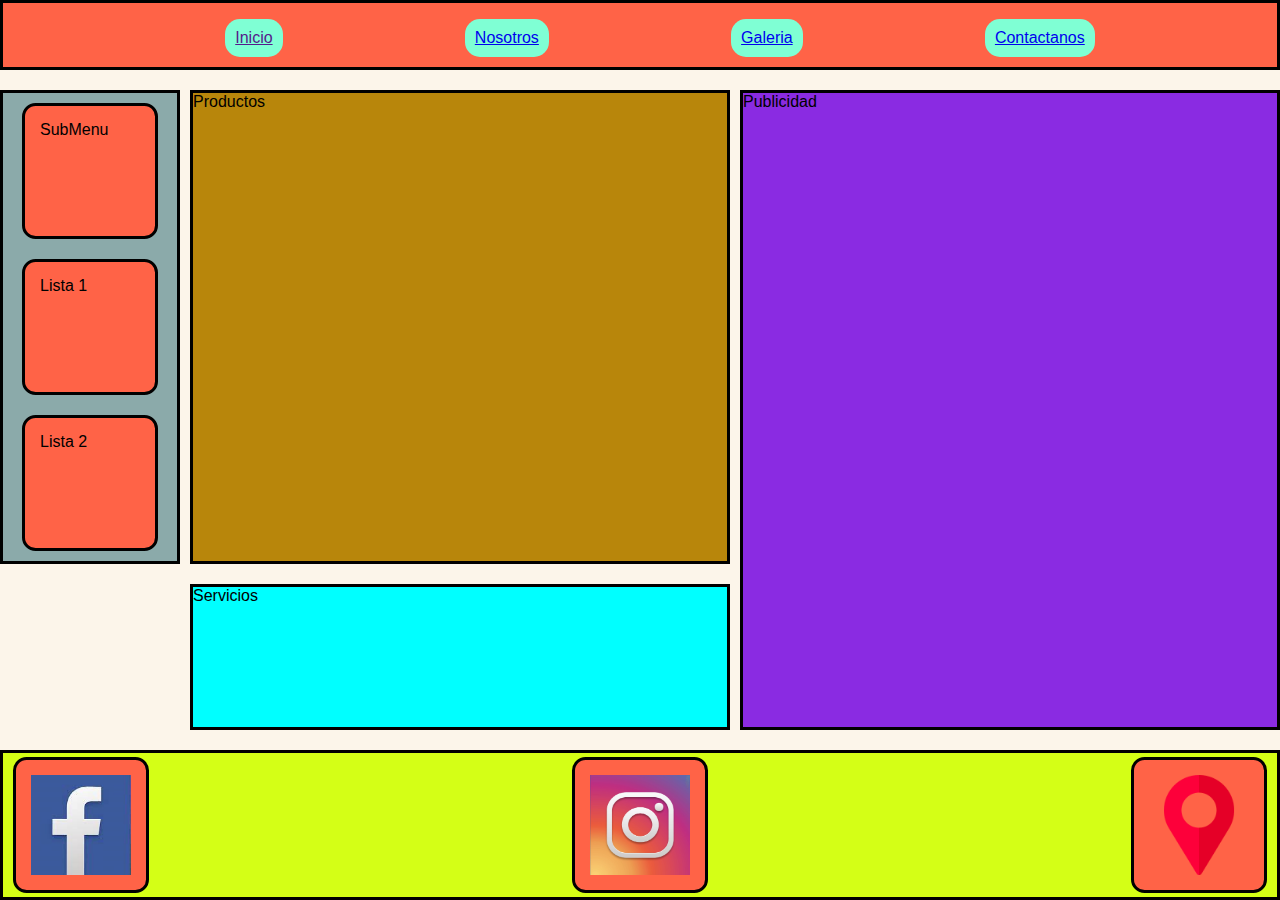
==== index.html @ 65d8c435 "Primer commit" ====
<!DOCTYPE html>
<html lang="en">
<head>
    <meta charset="UTF-8">
    <meta http-equiv="X-UA-Compatible" content="IE=edge">
    <meta name="viewport" content="width=device-width, initial-scale=1.0">
    <title>Document</title>
    <link rel="stylesheet" href="./estilos.css">
</head>
<body>
    <div id="plantilla">
        <header class="border-items">
            <nav>
                <ul>
                    <li>
                        <a href="">Inicio</a>
                    </li>
                    <li>
                        <a href="./paginas/nosotros.html">Nosotros</a>
                    </li>
                    <li>
                        <a href="./paginas/galeria.html">Galeria</a>
                    </li>
                    <li>
                        <a href="./paginas/contacto.html">Contactanos</a>
                    </li>
                </ul>
            </nav>
        </header> 
        <section id="subMenu" class="border-items">
            <div class="forma__cubo">SubMenu</div>
            <div class="forma__cubo">Lista 1</div>
            <div class="forma__cubo">Lista 2</div>
        </section>
        <section id="servicios" class="border-items"> Servicios</section>
        <section id="productos" class="border-items"> Productos</section>
        
        <aside class="publicidad border-items"> Publicidad
            <img src="https://ichef.bbci.co.uk/news/640/cpsprodpb/35F4/production/_116221831_mediaitem116221830.jpg" alt="">
        </aside>
        

        <footer class="border-items"> 
            <img src="./img/logo facebook.jfif" alt="" class="forma__cubo">
            <img src="./img/instagram.jpg" alt="" class="forma__cubo">
            <img src="./img/placeholder.png" alt="" class="forma__cubo">
        </footer>
        
    </div>
</body>
</html>
---- estilos.css ----
body{
    margin: 0;
    padding: 0;
    font-family: Arial,sans-serif;
    background: #FCF5EA;
}

#plantilla{
    display: grid;
    height: 100vh;
    grid-template-areas:
        "header header header" /* 100px */
        "subMenu producto publicidad" /* 2fr */
        "SubMenu servicios publicidad" /* 3fr */
        "footer footer footer"; /* 170px */
        /* 20%  auto 300px  */
    grid-template-rows: 70px auto 3fr 150px;
    grid-template-columns: 1fr repeat(2, 3fr);
    grid-column-gap: 10px;
    grid-row-gap: 20px;
}



header{
    grid-area: header;
    background-color: tomato;
}

footer{
    display: flex;
    justify-content: space-between; /* Horizontal */
    align-items: center; /* vertical */
    grid-area: footer;
    background-color: #d4ff16;
    
}
footer h2{
    justify-self: center;
    align-self: center;
}

nav ul{
    display:flex;
    justify-content: space-evenly;
}

nav ul li{
    display: inline;
    padding: 10px 10px;
    border-radius: 15px;
    background-color: aquamarine;
}

nav ul li:hover{
    background-color: tomato;
}
#servicios{
    background-color: aqua;
    grid-area: servicios;
}
#productos{
    grid-area: producto;
    background-color: darkgoldenrod;
}

#subMenu{
    background-color: rgb(139, 170, 170);
    grid-area: subMenu;
    display: flex;
    justify-content: center;
    align-items: center;
    flex-wrap:wrap;
}

.publicidad{
    grid-area: publicidad;
    background-color: blueviolet;
}

.menu{
    grid-area: menu;
    background-color: crimson;
}

.border-items{
    border: 3px;
    border-color: black;
    border-style: solid;
}

.forma{
    /* display: flex;
    flex-direction: row;
    flex-wrap: wrap ;
    justify-content: space-evenly; */
    padding-top: 50px;
    overflow: hidden;
}

.forma__cubo{
    border-style: solid;
    border-radius: 10%;
    padding: 15px;
    width: 100px;
    height: 100px;
    background-color: tomato;
    margin: 10px;
}
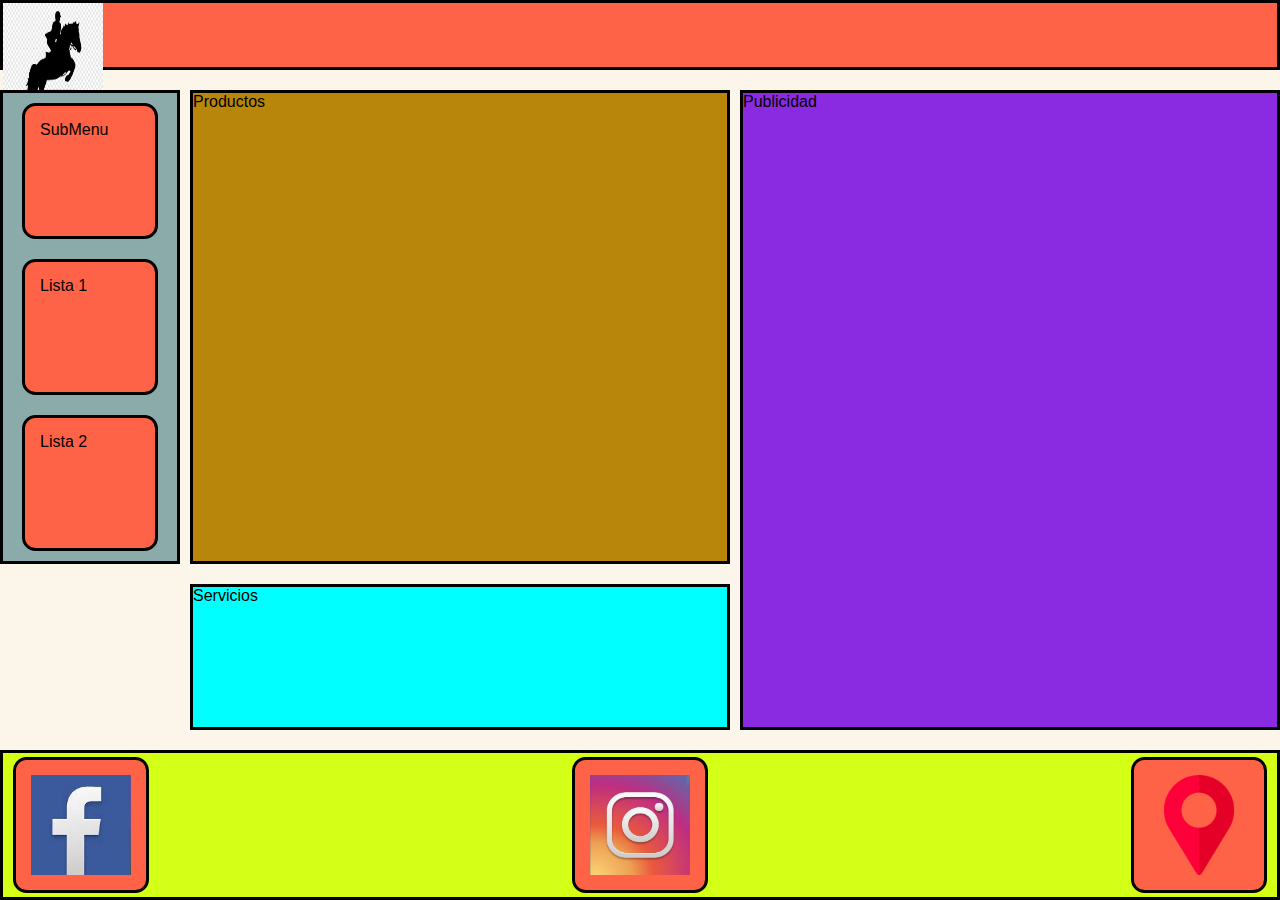
==== commit 6962a1c9: "actualización branch1" ====
--- a/index.html
+++ b/index.html
@@ -4,13 +4,15 @@
     <meta charset="UTF-8">
     <meta http-equiv="X-UA-Compatible" content="IE=edge">
     <meta name="viewport" content="width=device-width, initial-scale=1.0">
-    <title>Document</title>
+    <title>Hípico Club</title>
     <link rel="stylesheet" href="./estilos.css">
 </head>
 <body>
     <div id="plantilla">
         <header class="border-items">
             <nav>
+                <img src="./img/logo hipico.png"  width="100" height="100" alt="logo hipico">
+                <!-- "img src" para insertar una imagen -->
                 <ul>
                     <li>
                         <a href="">Inicio</a>
@@ -22,7 +24,7 @@
                         <a href="./paginas/galeria.html">Galeria</a>
                     </li>
                     <li>
-                        <a href="./paginas/contacto.html">Contactanos</a>
+                        <a href="./paginas/contacto.html"></a>
                     </li>
                 </ul>
             </nav>
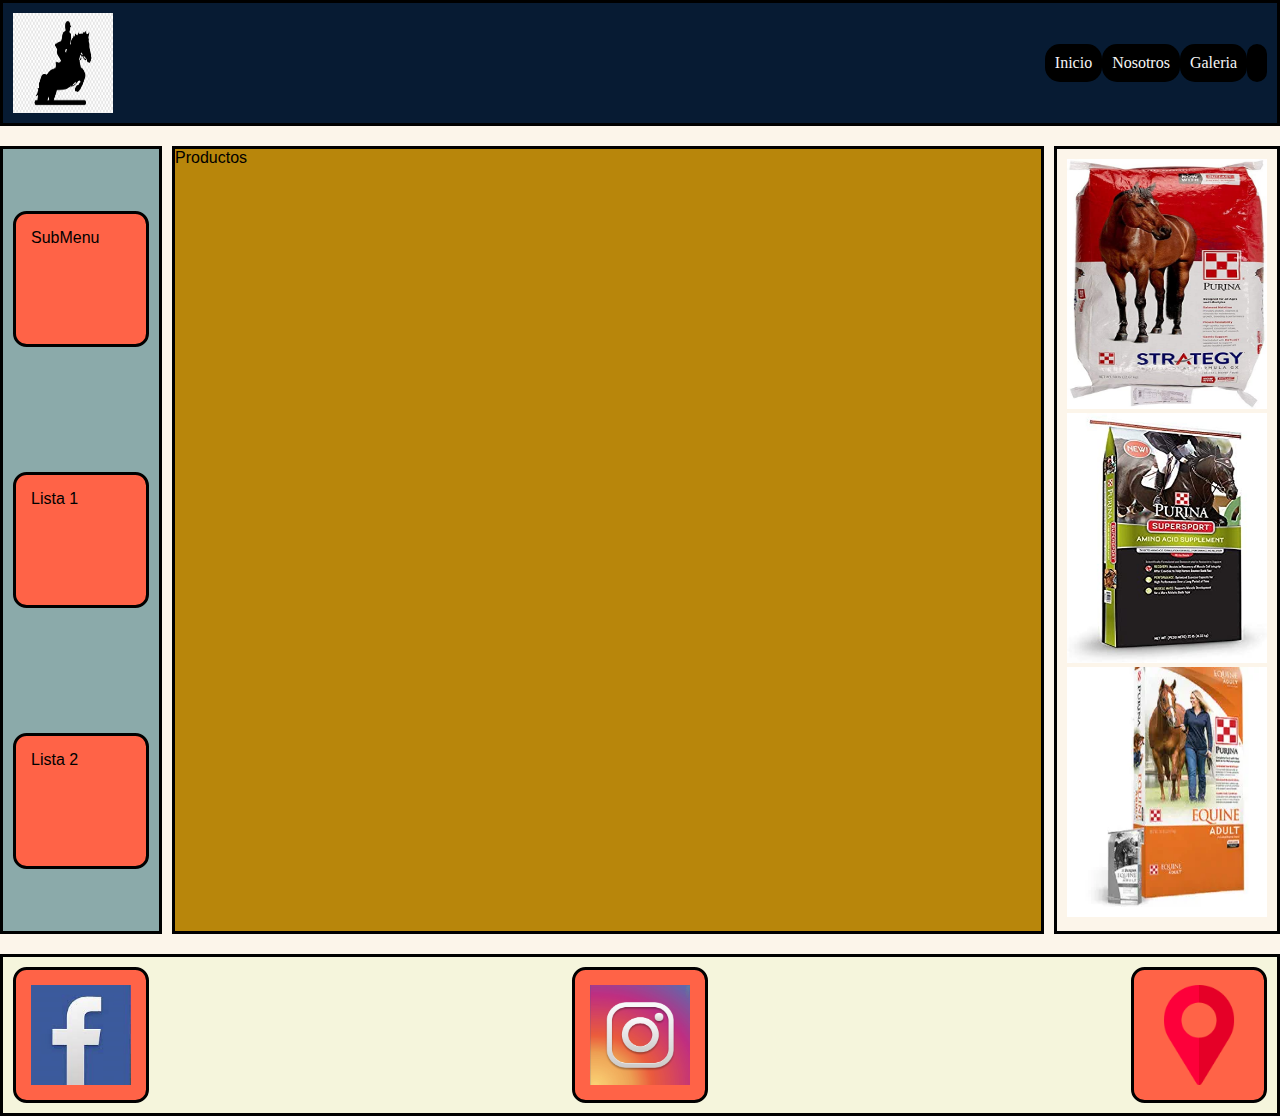
==== commit 66ace1e9: "actualización de aside" ====
--- a/index.html
+++ b/index.html
@@ -10,22 +10,19 @@
 <body>
     <div id="plantilla">
         <header class="border-items">
-            <nav>
+        <!-- "header" encabezado de la página -->
+            <nav class="menu">
                 <img src="./img/logo hipico.png"  width="100" height="100" alt="logo hipico">
                 <!-- "img src" para insertar una imagen -->
-                <ul>
-                    <li>
+                <ul class="menu__lista">
+                <!-- "ul" es para realizar listas desordenadas -->
+                    <li class="menu__lista__item">
+                    <!-- "li" list, para listar -->
                         <a href="">Inicio</a>
                     </li>
-                    <li>
-                        <a href="./paginas/nosotros.html">Nosotros</a>
-                    </li>
-                    <li>
-                        <a href="./paginas/galeria.html">Galeria</a>
-                    </li>
-                    <li>
-                        <a href="./paginas/contacto.html"></a>
-                    </li>
+                    <li class="menu__lista__item"><a href="./paginas/nosotros.html">Nosotros</a></li>
+                    <li class="menu__lista__item"><a href="./paginas/galeria.html">Galeria</a></li>
+                    <li class="menu__lista__item"><a href="./paginas/contacto.html"></a></li>
                 </ul>
             </nav>
         </header> 
@@ -34,11 +31,12 @@
             <div class="forma__cubo">Lista 1</div>
             <div class="forma__cubo">Lista 2</div>
         </section>
-        <section id="servicios" class="border-items"> Servicios</section>
         <section id="productos" class="border-items"> Productos</section>
         
-        <aside class="publicidad border-items"> Publicidad
-            <img src="https://ichef.bbci.co.uk/news/640/cpsprodpb/35F4/production/_116221831_mediaitem116221830.jpg" alt="">
+        <aside class="publicidad border-items">
+            <div><img src="./img/strategy purina.jpg" class="aside_img" alt=""></div>
+            <div><img src="./img/super sport purina.jpg" class="aside_img" alt=""></div>
+            <div><img src="./img/equine adult purina.webp" class="aside_img" alt=""></div>
         </aside>
         
 
--- a/estilos.css
+++ b/estilos.css
@@ -10,12 +10,11 @@
     height: 100vh;
     grid-template-areas:
         "header header header" /* 100px */
-        "subMenu producto publicidad" /* 2fr */
-        "SubMenu servicios publicidad" /* 3fr */
+        "subMenu producto publicidad" /* 3fr */
         "footer footer footer"; /* 170px */
         /* 20%  auto 300px  */
-    grid-template-rows: 70px auto 3fr 150px;
-    grid-template-columns: 1fr repeat(2, 3fr);
+    grid-template-rows: auto;
+    grid-template-columns: 0.4fr 3fr 0.4fr;
     grid-column-gap: 10px;
     grid-row-gap: 20px;
 }
@@ -24,7 +23,6 @@
 
 header{
     grid-area: header;
-    background-color: tomato;
 }
 
 footer{
@@ -32,7 +30,7 @@
     justify-content: space-between; /* Horizontal */
     align-items: center; /* vertical */
     grid-area: footer;
-    background-color: #d4ff16;
+    background-color: beige;
     
 }
 footer h2{
@@ -55,10 +53,9 @@
 nav ul li:hover{
     background-color: tomato;
 }
-#servicios{
-    background-color: aqua;
-    grid-area: servicios;
-}
+
+
+
 #productos{
     grid-area: producto;
     background-color: darkgoldenrod;
@@ -75,13 +72,49 @@
 
 .publicidad{
     grid-area: publicidad;
-    background-color: blueviolet;
+    display: flex;
+    padding: 10px 10px;
+    align-items: center;
+    justify-content: center;
+    flex-wrap: wrap;
 }
 
 .menu{
-    grid-area: menu;
-    background-color: crimson;
+    display: flex;
+    justify-content: space-between;
+    align-items: center;
+    background-color:#071B33;
+    padding: 10px;
+    font-family: Oxygen;
 }
+.menu__lista{
+    display: flex;
+    justify-content: space-evenly;
+}
+.menu__lista__item{
+    display: inline;
+    padding:10px 10px;
+    border-radius: 15px;
+    background-color: black;
+}
+
+.menu__lista__item:hover{
+    background-color: tomato;
+}
+
+.menu__img{
+    width: 100px;
+    height: 100px;
+}
+
+.menu__item{
+    list-style: none;
+}
+.menu__lista__item a{
+    text-decoration: none;
+    color:whitesmoke;
+}
+
 
 .border-items{
     border: 3px;
@@ -106,4 +139,9 @@
     height: 100px;
     background-color: tomato;
     margin: 10px;
+}
+.aside_img{
+    width: 200px;
+    height: 250px;
+}
 }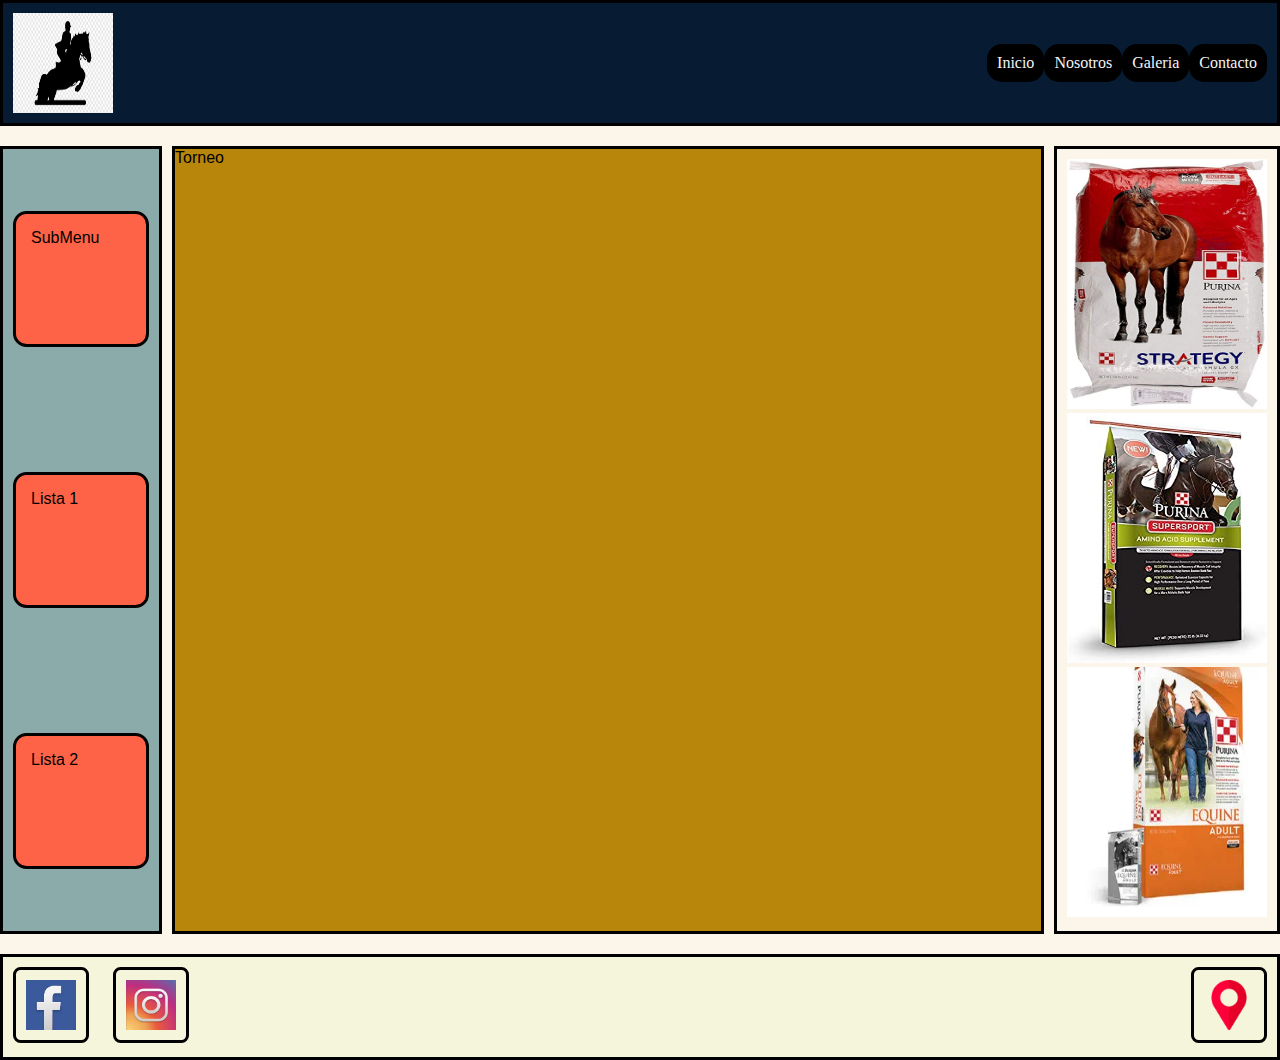
==== commit 5734fbe9: "actualización de footer" ====
--- a/index.html
+++ b/index.html
@@ -22,7 +22,7 @@
                     </li>
                     <li class="menu__lista__item"><a href="./paginas/nosotros.html">Nosotros</a></li>
                     <li class="menu__lista__item"><a href="./paginas/galeria.html">Galeria</a></li>
-                    <li class="menu__lista__item"><a href="./paginas/contacto.html"></a></li>
+                    <li class="menu__lista__item"><a href="./paginas/contacto.html">Contacto</a></li>
                 </ul>
             </nav>
         </header> 
@@ -31,7 +31,7 @@
             <div class="forma__cubo">Lista 1</div>
             <div class="forma__cubo">Lista 2</div>
         </section>
-        <section id="productos" class="border-items"> Productos</section>
+        <section id="productos" class="border-items"> Torneo</section>
         
         <aside class="publicidad border-items">
             <div><img src="./img/strategy purina.jpg" class="aside_img" alt=""></div>
@@ -41,9 +41,13 @@
         
 
         <footer class="border-items"> 
-            <img src="./img/logo facebook.jfif" alt="" class="forma__cubo">
-            <img src="./img/instagram.jpg" alt="" class="forma__cubo">
-            <img src="./img/placeholder.png" alt="" class="forma__cubo">
+            <div>
+                <img src="./img/logo facebook.jfif" alt="" class="footer__card">
+                <img src="./img/instagram.jpg" alt="" class="footer__card">
+            </div>
+            <div>
+                <img src="./img/placeholder.png" alt="" class="footer__card">
+            </div>
         </footer>
         
     </div>
--- a/estilos.css
+++ b/estilos.css
@@ -36,6 +36,17 @@
 footer h2{
     justify-self: center;
     align-self: center;
+}
+
+.footer__card{
+    width: 50px;
+    height: 50px;
+    padding: 10px;
+    margin: 10px;
+    border-style: solid;
+    border-radius: 10%;
+    align-items: center;
+
 }
 
 nav ul{
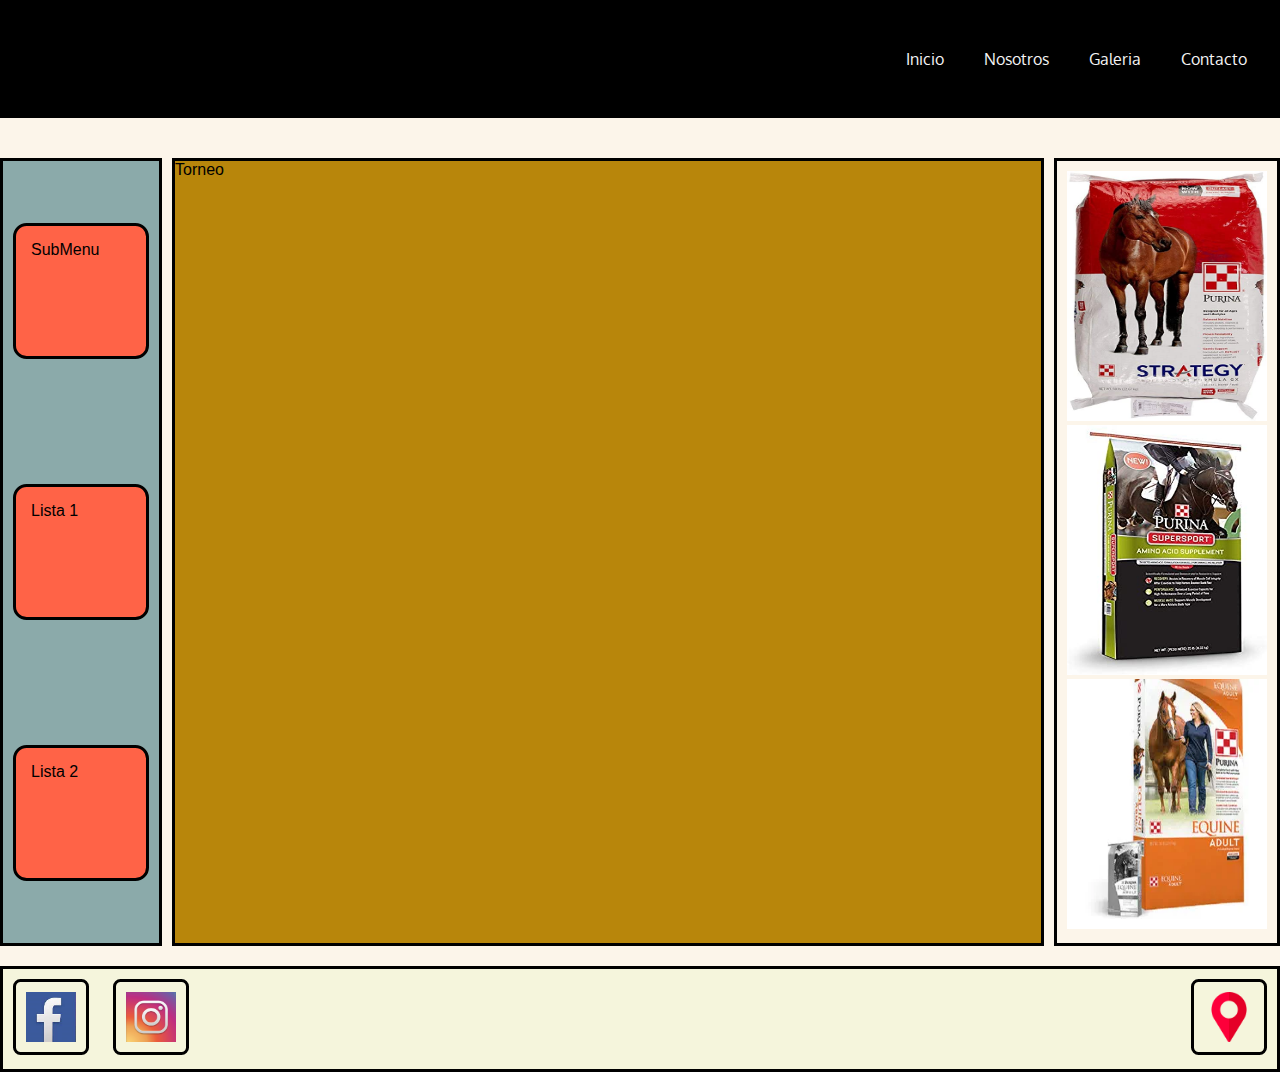
==== commit f6df15eb: "agregando logo" ====
--- a/index.html
+++ b/index.html
@@ -12,8 +12,15 @@
         <header class="border-items">
         <!-- "header" encabezado de la página -->
             <nav class="menu">
-                <img src="./img/logo hipico.png"  width="100" height="100" alt="logo hipico">
-                <!-- "img src" para insertar una imagen -->
+                <div id="logo">
+                    <!DOCTYPE svg  PUBLIC '-//W3C//DTD SVG 20010904//EN'  'http://www.w3.org/TR/2001/REC-SVG-20010904/DTD/svg10.dtd'>
+                    <svg width="1280pt" height="866pt" version="1.0" viewBox="0 0 1280 866" xmlns="http://www.w3.org/2000/svg">
+                    <metadata>Created by potrace 1.15, written by Peter Selinger 2001-2017</metadata>
+                    <g transform="translate(0 866) scale(.1 -.1)">
+                    <path d="m10928 8626c-82-63-172-219-199-346-6-28-14-50-19-50-16 0-49 56-61 104-6 26-9 73-6 104l5 57-19-40c-25-55-43-168-35-226l7-48-38-10c-27-8-41-7-51 1-11 10-17 8-30-9-38-47-93-56-118-18-14 22-14 26 2 54 9 16 44 46 76 67s56 39 54 41c-6 6-98-19-131-35-16-8-52-30-78-50-41-29-54-34-88-29-36 5-39 3-39-19 0-24-25-44-55-44-10 0-33 16-52 35-40 40-46 39-46-5 0-37-9-38-36-4-28 36-43 97-39 156 1 26 0 48-4 48-16 0-60-81-65-121l-6-42-19 22c-11 15-18 40-19 70 0 42-1 44-11 21-7-14-11-76-11-137 0-119-3-127-44-98-32 23-54 92-62 196l-6 94-23-65c-30-89-36-146-23-212 10-46 19-62 47-83 32-25 64-71 64-95 0-21-50-9-83 19-31 28-34 36-44 124-11 89-45 185-73 202-5 3 2-17 17-45 28-55 42-146 26-175-8-13-11-4-16 39-6 61-58 179-102 231-19 22-15 11 15-47 42-79 58-153 46-204-7-26-10-23-51 54-24 45-57 101-73 124-37 54-123 135-157 148-38 14-130 12-168-4-69-29-117-113-117-203v-45l-37 30c-54 42-77 52-117 52-42 0-71-32-87-97l-11-43h-55c-55 0-140-17-148-30-2-3 32-5 75-2l79 5-6-36c-5-33-3-38 31-58 28-16 36-27 36-50 0-16-1-29-2-29-2 0-21 7-43 15s-74 14-115 15c-63 0-84-5-135-29-33-16-71-39-85-51l-25-22 25 6c103 25 151 13 79-19-22-10-47-31-57-47-15-26-21-28-82-28-36 0-72-5-80-10-12-8-9-10 11-10 33 0 158-32 229-59 31-11 87-42 125-67 39-25 117-70 175-99s114-60 125-69c19-14 15-15-50-16-101 0-169 21-345 105-174 84-217 92-280 54-55-34-83-81-95-162-7-42-5-45 28-66 57-35 168-163 154-177-10-10-121 18-167 42-25 12-70 43-100 68-29 25-56 43-59 41-2-3 10-27 26-54l31-48-49-6c-46-6-147-43-138-51 2-2 31 3 65 12s69 12 80 8c17-7 16-9-11-23-42-22-71-50-85-83-9-23-21-30-68-40-31-6-84-25-117-41s-49-27-35-23c103 23 296 12 359-21 24-12 23-13-28-24-31-6-80-9-117-5-56 6-70 4-120-21-61-30-149-112-179-169-15-28-29-39-59-47-93-25-195-39-286-39-154 0-257 22-585 125-519 164-897 248-1174 262-89 4-131 11-178 29-130 50-228 68-383 68-80 0-172-6-205-12-231-49-461-167-807-414l-98-70-32 28c-45 37-106 64-149 64-20 0-63-12-95-27-53-25-69-27-156-25-186 5-401-38-615-123-120-48-476-223-548-270-38-25-38-26-10-19 144 33 153 24 47-46-48-32-124-91-167-132-74-69-228-249-220-257 2-2 37 27 77 63 71 65 191 136 230 136 15 0 7-10-29-38-77-61-351-352-331-352 1 0 25 11 52 25s60 25 73 25h23l-19-37c-11-21-49-67-86-103-68-66-113-124-155-195l-23-40 44 43c25 23 50 42 57 42 19 0 15-120-8-191-19-62-32-82-207-315-78-104-157-152-228-138-16 3-78 28-137 56-59 27-127 52-150 55-24 3-41 3-38 1 3-3 72-40 154-82 131-67 156-76 203-76 33 0 68 7 91 19 38 19 135 116 207 205 22 26 41 43 43 37 7-20-30-126-56-161-35-46-56-63-122-99-97-52-189-74-288-69-80 4-97 9-222 66-74 33-169 70-210 81-117 32-303 60-435 66l-120 6 70-24c100-33 153-67 270-173 172-156 206-171 499-229 99-19 184-39 189-44 15-15-3-51-36-67-47-25-152-13-367 41-173 44-191 46-285 42-112-5-198-29-282-80-29-17-51-32-49-34s27 6 57 17c90 36 209 60 297 60 72 0 102-6 225-46 78-26 165-50 192-54l50-6-40-12c-99-30-186-35-365-23-126 9-195 9-246 2-125-18-128-27-13-34 57-3 129-13 159-23 65-19 190-82 190-96 0-6-115-9-312-6-314 3-406-4-425-35-4-7 0-8 13-2 10 5 73 10 139 12 108 4 138 1 297-31 97-20 186-36 199-36 21 0 19-4-18-40-23-22-56-60-73-85l-31-45h-68c-94 0-155-21-251-86-45-31-102-63-126-71-25-8-43-17-41-20 9-9 94 19 202 67 124 55 158 65 182 56 14-6 5-18-44-69-67-68-146-164-164-199-7-13 24 11 68 53 71 68 191 159 209 159 3 0 4-25 2-55-3-38-17-79-42-128l-37-72 68 66c74 71 115 103 158 119 26 10 27 9 20-17-3-15-26-59-50-98-24-38-60-117-80-175s-47-124-60-147c-29-53-12-58 38-10 27 25 40 51 56 107 35 121 58 159 128 206 65 44 165 87 192 82 11-3-12-32-75-99-103-107-122-139-158-265-49-170-74-264-70-264 11 0 55 107 82 195 40 134 52 161 99 221 41 51 139 124 167 124 39 0 32-70-25-238-22-63-38-117-36-119 6-5 75 87 140 188 31 48 73 101 94 119 61 54 148 89 238 97l80 6-16-24c-9-13-47-41-85-62-68-37-96-62-183-166-33-40-61-61-115-85-80-37-140-95-180-175-34-66-33-73 3-25 49 66 88 96 194 149 87 43 107 57 137 99 73 103 110 134 210 177 52 23 138 52 190 65 52 14 117 32 144 40 34 12 65 14 107 10 50-6 65-3 108 19 28 14 64 25 81 25s58 12 92 26c40 17 88 28 137 31 68 4 86 10 172 58 96 53 139 72 139 60 0-3-21-29-47-57-47-50-47-51-14-32 55 30 143 124 175 185l29 56 71 16c107 25 173 62 252 141 112 112 175 261 209 501 8 55 15 107 15 115 2 32 43-67 110-265 41-120 91-246 119-299 69-127 82-178 88-337 4-106 2-159-12-235-22-125-41-175-103-272-103-161-118-222-87-350 21-87 41-115 103-146 60-30 74-47 102-124 12-34 36-81 53-104 16-23 43-67 59-99 22-42 60-86 144-164 149-139 188-197 374-561 26-51 57-129 69-174 13-46 36-117 53-159 29-72 30-81 24-171-3-52-11-132-16-178-14-130 13-242 77-318 31-37 107-89 158-109 28-10 75-35 105-56 140-95 251-86 301 25 26 57 25 191-1 266-16 48-17 63-8 121 14 81 0 142-47 204-18 23-38 59-45 81-7 21-36 86-64 144-50 103-51 108-56 215-8 156-26 191-182 353-106 110-132 145-190 248-38 69-94 150-132 194-89 101-100 126-103 235-1 68-7 102-23 139-20 43-21 59-15 140 5 77 3 106-15 176-13 53-20 104-18 135 7 76 106 321 173 423 66 102 141 255 214 440 29 72 56 132 60 132s25-18 46-41c22-22 110-94 195-159 231-177 269-216 333-345 49-96 67-155 79-256 10-80 9-94-17-200-60-251-160-538-251-723-103-209-96-312 30-454 70-78 208-264 292-393 63-95 69-108 72-167 3-43 9-65 18-68 50-15 48-13 30-32-22-25-20-32 7-32 33 0 48-13 45-39-3-25 6-32 64-55 26-10 41-25 52-49 8-19 37-76 64-126 61-110 95-192 138-331l32-105 43-5c58-7 60-24 12-102-34-55-38-69-38-127 0-54 5-75 28-113 24-41 32-48 60-48 136 0 380-68 526-146 47-25 94-44 105-42 20 3 21 10 21 98-1 147-23 320-45 351-10 14-43 75-73 136-30 60-66 128-81 152-38 60-45 81-50 166-6 95-37 156-123 242-84 85-126 143-231 318-49 83-119 199-155 259s-77 141-91 180c-60 167-50 375 24 526 9 19 20 54 23 77 7 61 38 118 107 198 63 74 118 189 191 397 19 54 37 98 41 98s61-20 126-44c291-108 615-176 845-176h73l33-74c18-41 47-91 65-113 44-51 48-59 122-255 75-200 118-298 178-405 61-109 101-204 127-301 13-50 35-103 54-131l33-47-18-34c-31-60-96-125-162-161-61-33-67-34-173-34-156 0-197 14-240 80-54 85-104 90-166 17l-33-39-23 28c-30 35-78 45-124 26-19-7-52-17-74-21-117-21-235-154-266-297-9-42-8-58 6-95 22-59 63-88 159-114 43-11 88-26 100-33 12-6 62-15 111-19 135-10 205-20 205-28 0-19 95-110 133-129 88-43 173-20 275 73 128 118 361 222 639 287 52 12 100 30 119 44 42 32 71 95 80 171 5 53 11 65 35 83 67 49 72 113 23 254-108 308-138 418-169 624-19 124-49 443-42 449 2 3 67 9 143 14 120 8 225 23 325 46 22 5 30-1 64-53 113-171 289-262 505-263 69 0 79-3 124-35 72-51 178-91 343-130 187-45 244-67 287-115 56-62 68-133 42-244-8-34-19-104-26-158-33-283-138-525-306-710-54-59-77-119-67-171 3-14-4-46-16-71-34-77-91-89-177-35-68 42-149 21-170-45-4-11-48-61-99-111-128-126-139-151-143-332-5-226 33-332 137-385 60-31 115-35 201-17 43 9 64 22 118 74 37 35 81 86 97 113 17 28 45 58 63 68 53 28 117 105 141 167 11 32 21 64 21 71 0 8 7 20 17 27 9 8 26 37 39 64 29 65 53 87 149 130 125 57 135 71 160 220 49 290 227 861 338 1081 59 118 82 205 82 319 0 176-58 302-180 394-94 71-251 227-328 326-46 59-91 136-134 224-36 74-76 152-90 174l-25 39 31 42c93 126 172 289 211 436 17 64 23 124 27 245 6 212-11 328-68 462-52 121-61 211-34 324 20 80 201 456 304 629 50 84 291 439 322 474 4 4 30-26 58-67 27-41 67-89 88-106 78-65 218-115 360-128 84-8 120-23 254-105 57-36 166-103 241-150 76-47 177-105 226-128 88-42 90-44 121-108 37-75 119-165 176-195 55-28 153-33 240-13 213 50 297 118 324 259 7 37 20 59 70 112 72 78 90 110 98 175 8 70-29 143-107 211-52 45-67 67-123 183-78 161-117 223-192 307-76 85-95 116-95 162 0 52-20 93-75 157-28 32-66 95-92 150-24 52-50 107-58 121-11 21-14 57-12 155 2 106-1 135-15 160-9 17-100 113-202 214s-186 190-186 199c0 8 12 27 26 42 18 19 28 42 31 73 3 25 9 46 14 46 20 0 39 35 39 71 0 32-7 47-39 82l-40 43 39 121c58 182 105 408 91 439-19 43-48 31-78-33-33-71-102-142-208-214-79-53-81-54-155-54-41-1-105-5-141-9l-66-9-6 31c-4 17-26 75-51 129-24 54-50 118-56 143-12 47-35 80-55 80-7 0-32-15-57-34z"/>
+                    </g>
+                    </svg>
+                </div>
                 <ul class="menu__lista">
                 <!-- "ul" es para realizar listas desordenadas -->
                     <li class="menu__lista__item">
@@ -26,6 +33,7 @@
                 </ul>
             </nav>
         </header> 
+        
         <section id="subMenu" class="border-items">
             <div class="forma__cubo">SubMenu</div>
             <div class="forma__cubo">Lista 1</div>
--- a/estilos.css
+++ b/estilos.css
@@ -1,3 +1,6 @@
+@import url('https://fonts.googleapis.com/css2?family=Comforter+Brush&family=Oxygen:wght@300&family=Rubik:ital@1&display=swap');
+/* tragio fuente, es mejor importar y dejar en estilos */
+
 body{
     margin: 0;
     padding: 0;
@@ -10,6 +13,7 @@
     height: 100vh;
     grid-template-areas:
         "header header header" /* 100px */
+        "logo logo logo"
         "subMenu producto publicidad" /* 3fr */
         "footer footer footer"; /* 170px */
         /* 20%  auto 300px  */
@@ -94,7 +98,7 @@
     display: flex;
     justify-content: space-between;
     align-items: center;
-    background-color:#071B33;
+    background-color:black;
     padding: 10px;
     font-family: Oxygen;
 }
@@ -105,6 +109,7 @@
 .menu__lista__item{
     display: inline;
     padding:10px 10px;
+    margin: 10px;
     border-radius: 15px;
     background-color: black;
 }
@@ -155,4 +160,27 @@
     width: 200px;
     height: 250px;
 }
-}+
+#logo{
+    grid-area: logo;
+}
+
+#logo{
+    position: relative;
+    width: 50px;
+    height: 54px;
+    transform: translate(50%,50%);
+    overflow: hidden;
+    animation: fadein .5s infinite linear;
+}
+@keyframes spin {
+    from{ transform: rotate(0deg);}
+    to {transform: rotate(360deg);}
+    
+ }
+ @keyframes fadein{
+     0%{opacity: 0.25;}
+     50%{opacity: .5;}
+     75%{opacity: .75;}
+     100%{opacity: .5;}
+ }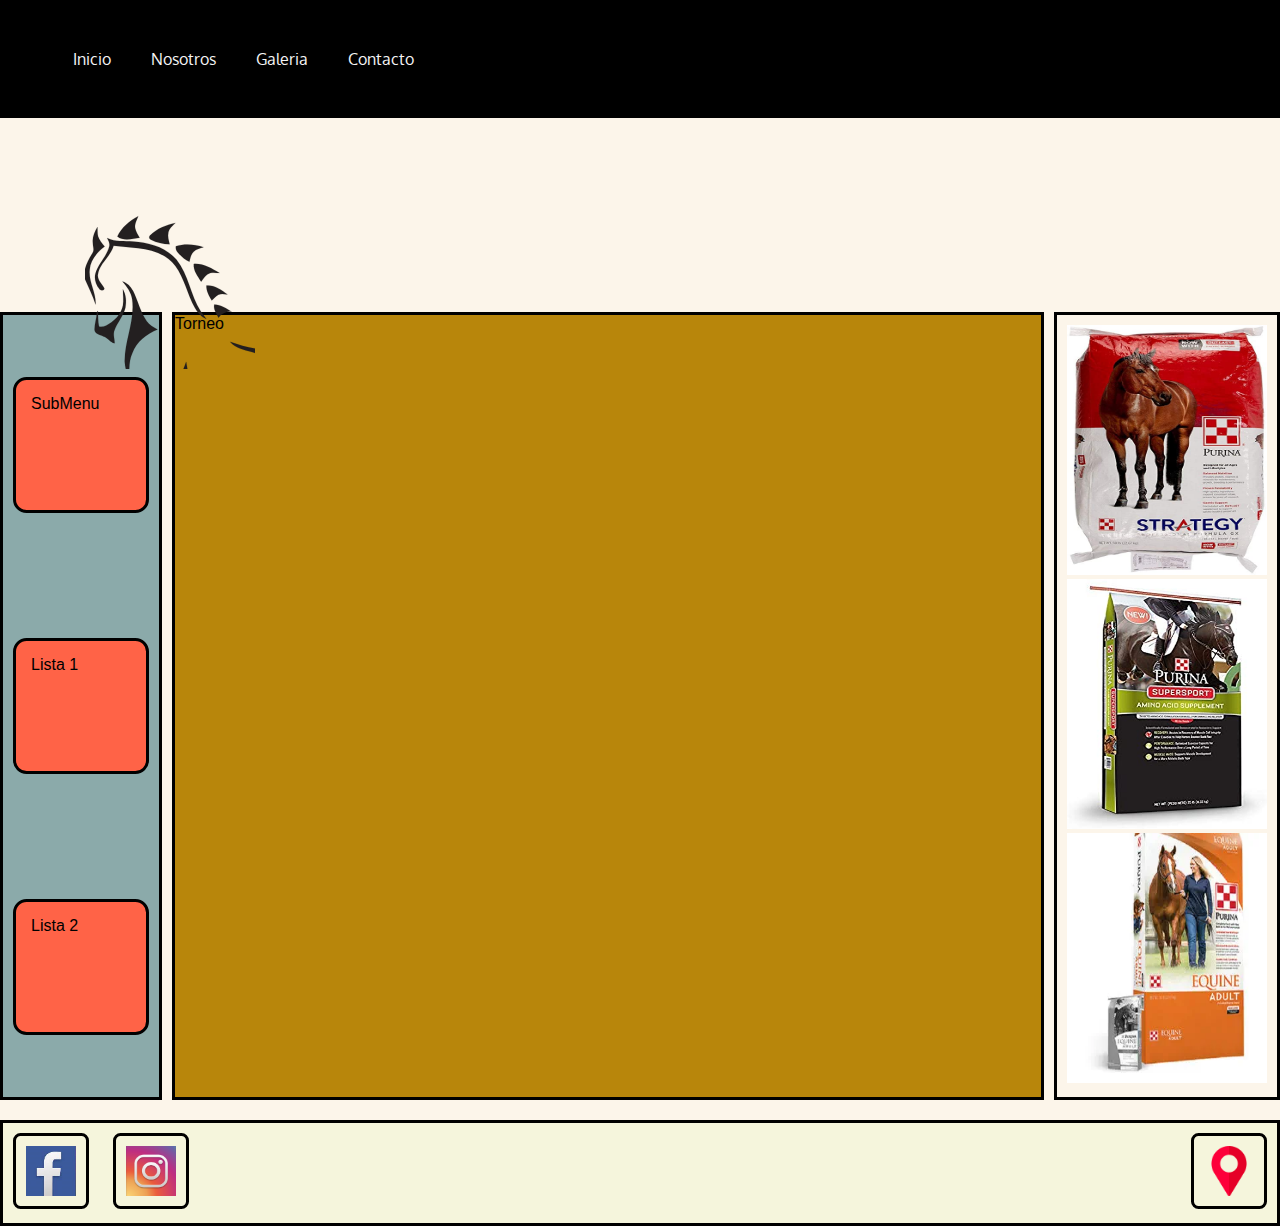
==== commit 43c8f5a9: "actualización transición" ====
--- a/index.html
+++ b/index.html
@@ -11,16 +11,9 @@
     <div id="plantilla">
         <header class="border-items">
         <!-- "header" encabezado de la página -->
+        
             <nav class="menu">
-                <div id="logo">
-                    <!DOCTYPE svg  PUBLIC '-//W3C//DTD SVG 20010904//EN'  'http://www.w3.org/TR/2001/REC-SVG-20010904/DTD/svg10.dtd'>
-                    <svg width="1280pt" height="866pt" version="1.0" viewBox="0 0 1280 866" xmlns="http://www.w3.org/2000/svg">
-                    <metadata>Created by potrace 1.15, written by Peter Selinger 2001-2017</metadata>
-                    <g transform="translate(0 866) scale(.1 -.1)">
-                    <path d="m10928 8626c-82-63-172-219-199-346-6-28-14-50-19-50-16 0-49 56-61 104-6 26-9 73-6 104l5 57-19-40c-25-55-43-168-35-226l7-48-38-10c-27-8-41-7-51 1-11 10-17 8-30-9-38-47-93-56-118-18-14 22-14 26 2 54 9 16 44 46 76 67s56 39 54 41c-6 6-98-19-131-35-16-8-52-30-78-50-41-29-54-34-88-29-36 5-39 3-39-19 0-24-25-44-55-44-10 0-33 16-52 35-40 40-46 39-46-5 0-37-9-38-36-4-28 36-43 97-39 156 1 26 0 48-4 48-16 0-60-81-65-121l-6-42-19 22c-11 15-18 40-19 70 0 42-1 44-11 21-7-14-11-76-11-137 0-119-3-127-44-98-32 23-54 92-62 196l-6 94-23-65c-30-89-36-146-23-212 10-46 19-62 47-83 32-25 64-71 64-95 0-21-50-9-83 19-31 28-34 36-44 124-11 89-45 185-73 202-5 3 2-17 17-45 28-55 42-146 26-175-8-13-11-4-16 39-6 61-58 179-102 231-19 22-15 11 15-47 42-79 58-153 46-204-7-26-10-23-51 54-24 45-57 101-73 124-37 54-123 135-157 148-38 14-130 12-168-4-69-29-117-113-117-203v-45l-37 30c-54 42-77 52-117 52-42 0-71-32-87-97l-11-43h-55c-55 0-140-17-148-30-2-3 32-5 75-2l79 5-6-36c-5-33-3-38 31-58 28-16 36-27 36-50 0-16-1-29-2-29-2 0-21 7-43 15s-74 14-115 15c-63 0-84-5-135-29-33-16-71-39-85-51l-25-22 25 6c103 25 151 13 79-19-22-10-47-31-57-47-15-26-21-28-82-28-36 0-72-5-80-10-12-8-9-10 11-10 33 0 158-32 229-59 31-11 87-42 125-67 39-25 117-70 175-99s114-60 125-69c19-14 15-15-50-16-101 0-169 21-345 105-174 84-217 92-280 54-55-34-83-81-95-162-7-42-5-45 28-66 57-35 168-163 154-177-10-10-121 18-167 42-25 12-70 43-100 68-29 25-56 43-59 41-2-3 10-27 26-54l31-48-49-6c-46-6-147-43-138-51 2-2 31 3 65 12s69 12 80 8c17-7 16-9-11-23-42-22-71-50-85-83-9-23-21-30-68-40-31-6-84-25-117-41s-49-27-35-23c103 23 296 12 359-21 24-12 23-13-28-24-31-6-80-9-117-5-56 6-70 4-120-21-61-30-149-112-179-169-15-28-29-39-59-47-93-25-195-39-286-39-154 0-257 22-585 125-519 164-897 248-1174 262-89 4-131 11-178 29-130 50-228 68-383 68-80 0-172-6-205-12-231-49-461-167-807-414l-98-70-32 28c-45 37-106 64-149 64-20 0-63-12-95-27-53-25-69-27-156-25-186 5-401-38-615-123-120-48-476-223-548-270-38-25-38-26-10-19 144 33 153 24 47-46-48-32-124-91-167-132-74-69-228-249-220-257 2-2 37 27 77 63 71 65 191 136 230 136 15 0 7-10-29-38-77-61-351-352-331-352 1 0 25 11 52 25s60 25 73 25h23l-19-37c-11-21-49-67-86-103-68-66-113-124-155-195l-23-40 44 43c25 23 50 42 57 42 19 0 15-120-8-191-19-62-32-82-207-315-78-104-157-152-228-138-16 3-78 28-137 56-59 27-127 52-150 55-24 3-41 3-38 1 3-3 72-40 154-82 131-67 156-76 203-76 33 0 68 7 91 19 38 19 135 116 207 205 22 26 41 43 43 37 7-20-30-126-56-161-35-46-56-63-122-99-97-52-189-74-288-69-80 4-97 9-222 66-74 33-169 70-210 81-117 32-303 60-435 66l-120 6 70-24c100-33 153-67 270-173 172-156 206-171 499-229 99-19 184-39 189-44 15-15-3-51-36-67-47-25-152-13-367 41-173 44-191 46-285 42-112-5-198-29-282-80-29-17-51-32-49-34s27 6 57 17c90 36 209 60 297 60 72 0 102-6 225-46 78-26 165-50 192-54l50-6-40-12c-99-30-186-35-365-23-126 9-195 9-246 2-125-18-128-27-13-34 57-3 129-13 159-23 65-19 190-82 190-96 0-6-115-9-312-6-314 3-406-4-425-35-4-7 0-8 13-2 10 5 73 10 139 12 108 4 138 1 297-31 97-20 186-36 199-36 21 0 19-4-18-40-23-22-56-60-73-85l-31-45h-68c-94 0-155-21-251-86-45-31-102-63-126-71-25-8-43-17-41-20 9-9 94 19 202 67 124 55 158 65 182 56 14-6 5-18-44-69-67-68-146-164-164-199-7-13 24 11 68 53 71 68 191 159 209 159 3 0 4-25 2-55-3-38-17-79-42-128l-37-72 68 66c74 71 115 103 158 119 26 10 27 9 20-17-3-15-26-59-50-98-24-38-60-117-80-175s-47-124-60-147c-29-53-12-58 38-10 27 25 40 51 56 107 35 121 58 159 128 206 65 44 165 87 192 82 11-3-12-32-75-99-103-107-122-139-158-265-49-170-74-264-70-264 11 0 55 107 82 195 40 134 52 161 99 221 41 51 139 124 167 124 39 0 32-70-25-238-22-63-38-117-36-119 6-5 75 87 140 188 31 48 73 101 94 119 61 54 148 89 238 97l80 6-16-24c-9-13-47-41-85-62-68-37-96-62-183-166-33-40-61-61-115-85-80-37-140-95-180-175-34-66-33-73 3-25 49 66 88 96 194 149 87 43 107 57 137 99 73 103 110 134 210 177 52 23 138 52 190 65 52 14 117 32 144 40 34 12 65 14 107 10 50-6 65-3 108 19 28 14 64 25 81 25s58 12 92 26c40 17 88 28 137 31 68 4 86 10 172 58 96 53 139 72 139 60 0-3-21-29-47-57-47-50-47-51-14-32 55 30 143 124 175 185l29 56 71 16c107 25 173 62 252 141 112 112 175 261 209 501 8 55 15 107 15 115 2 32 43-67 110-265 41-120 91-246 119-299 69-127 82-178 88-337 4-106 2-159-12-235-22-125-41-175-103-272-103-161-118-222-87-350 21-87 41-115 103-146 60-30 74-47 102-124 12-34 36-81 53-104 16-23 43-67 59-99 22-42 60-86 144-164 149-139 188-197 374-561 26-51 57-129 69-174 13-46 36-117 53-159 29-72 30-81 24-171-3-52-11-132-16-178-14-130 13-242 77-318 31-37 107-89 158-109 28-10 75-35 105-56 140-95 251-86 301 25 26 57 25 191-1 266-16 48-17 63-8 121 14 81 0 142-47 204-18 23-38 59-45 81-7 21-36 86-64 144-50 103-51 108-56 215-8 156-26 191-182 353-106 110-132 145-190 248-38 69-94 150-132 194-89 101-100 126-103 235-1 68-7 102-23 139-20 43-21 59-15 140 5 77 3 106-15 176-13 53-20 104-18 135 7 76 106 321 173 423 66 102 141 255 214 440 29 72 56 132 60 132s25-18 46-41c22-22 110-94 195-159 231-177 269-216 333-345 49-96 67-155 79-256 10-80 9-94-17-200-60-251-160-538-251-723-103-209-96-312 30-454 70-78 208-264 292-393 63-95 69-108 72-167 3-43 9-65 18-68 50-15 48-13 30-32-22-25-20-32 7-32 33 0 48-13 45-39-3-25 6-32 64-55 26-10 41-25 52-49 8-19 37-76 64-126 61-110 95-192 138-331l32-105 43-5c58-7 60-24 12-102-34-55-38-69-38-127 0-54 5-75 28-113 24-41 32-48 60-48 136 0 380-68 526-146 47-25 94-44 105-42 20 3 21 10 21 98-1 147-23 320-45 351-10 14-43 75-73 136-30 60-66 128-81 152-38 60-45 81-50 166-6 95-37 156-123 242-84 85-126 143-231 318-49 83-119 199-155 259s-77 141-91 180c-60 167-50 375 24 526 9 19 20 54 23 77 7 61 38 118 107 198 63 74 118 189 191 397 19 54 37 98 41 98s61-20 126-44c291-108 615-176 845-176h73l33-74c18-41 47-91 65-113 44-51 48-59 122-255 75-200 118-298 178-405 61-109 101-204 127-301 13-50 35-103 54-131l33-47-18-34c-31-60-96-125-162-161-61-33-67-34-173-34-156 0-197 14-240 80-54 85-104 90-166 17l-33-39-23 28c-30 35-78 45-124 26-19-7-52-17-74-21-117-21-235-154-266-297-9-42-8-58 6-95 22-59 63-88 159-114 43-11 88-26 100-33 12-6 62-15 111-19 135-10 205-20 205-28 0-19 95-110 133-129 88-43 173-20 275 73 128 118 361 222 639 287 52 12 100 30 119 44 42 32 71 95 80 171 5 53 11 65 35 83 67 49 72 113 23 254-108 308-138 418-169 624-19 124-49 443-42 449 2 3 67 9 143 14 120 8 225 23 325 46 22 5 30-1 64-53 113-171 289-262 505-263 69 0 79-3 124-35 72-51 178-91 343-130 187-45 244-67 287-115 56-62 68-133 42-244-8-34-19-104-26-158-33-283-138-525-306-710-54-59-77-119-67-171 3-14-4-46-16-71-34-77-91-89-177-35-68 42-149 21-170-45-4-11-48-61-99-111-128-126-139-151-143-332-5-226 33-332 137-385 60-31 115-35 201-17 43 9 64 22 118 74 37 35 81 86 97 113 17 28 45 58 63 68 53 28 117 105 141 167 11 32 21 64 21 71 0 8 7 20 17 27 9 8 26 37 39 64 29 65 53 87 149 130 125 57 135 71 160 220 49 290 227 861 338 1081 59 118 82 205 82 319 0 176-58 302-180 394-94 71-251 227-328 326-46 59-91 136-134 224-36 74-76 152-90 174l-25 39 31 42c93 126 172 289 211 436 17 64 23 124 27 245 6 212-11 328-68 462-52 121-61 211-34 324 20 80 201 456 304 629 50 84 291 439 322 474 4 4 30-26 58-67 27-41 67-89 88-106 78-65 218-115 360-128 84-8 120-23 254-105 57-36 166-103 241-150 76-47 177-105 226-128 88-42 90-44 121-108 37-75 119-165 176-195 55-28 153-33 240-13 213 50 297 118 324 259 7 37 20 59 70 112 72 78 90 110 98 175 8 70-29 143-107 211-52 45-67 67-123 183-78 161-117 223-192 307-76 85-95 116-95 162 0 52-20 93-75 157-28 32-66 95-92 150-24 52-50 107-58 121-11 21-14 57-12 155 2 106-1 135-15 160-9 17-100 113-202 214s-186 190-186 199c0 8 12 27 26 42 18 19 28 42 31 73 3 25 9 46 14 46 20 0 39 35 39 71 0 32-7 47-39 82l-40 43 39 121c58 182 105 408 91 439-19 43-48 31-78-33-33-71-102-142-208-214-79-53-81-54-155-54-41-1-105-5-141-9l-66-9-6 31c-4 17-26 75-51 129-24 54-50 118-56 143-12 47-35 80-55 80-7 0-32-15-57-34z"/>
-                    </g>
-                    </svg>
-                </div>
+                
                 <ul class="menu__lista">
                 <!-- "ul" es para realizar listas desordenadas -->
                     <li class="menu__lista__item">
@@ -33,7 +26,33 @@
                 </ul>
             </nav>
         </header> 
-        
+        <div id="logo">
+            <svg width="300pt" height="258pt" version="1.1" viewBox="0 0 300 258" xmlns="http://www.w3.org/2000/svg">
+                <g fill="#231f20" stroke="#231f20" stroke-width=".09375">
+                <path d="m24.25 16.09c3.11-6.85 9.19-11.76 15.7-15.23-1.14 2.91-2.91 5.85-2.3 9.1 0.55 2.62 2.07 4.88 3.35 7.18-5.42 0.66-12.12 2.8-16.75-1.05z"/>
+                <path d="m49.08 15.08c5-5.03 11.9-7.7 18.74-9.1-2.1 2.1-4.75 4.11-5.29 7.23-0.67 2.97 0.27 5.95 0.97 8.82-4.81-0.29-9.79-1-14.03-3.43-1.56-0.54-1.73-2.63-0.39-3.52z"/>
+                <path d="m5.89 20.97c-0.56-4.31 1.27-8.39 3.45-11.98 0.09 2.31-0.05 4.66 0.44 6.94 0.93 2.99 3.11 5.33 4.99 7.75-5.54 4.24-10.74 9.99-11.24 17.29-1.04 9.09 4.97 17.11 4.41 26.15-2.12-6.54-5.15-12.7-7.94-18.96v-7.69c1.18-4.29 3.3-8.21 5.65-11.96 1.58-2.24 0.17-5.05 0.24-7.54z"/>
+                <path d="m16.57 17.22c6.02 3.07 12.96 2 19.45 2.6 11.89 0.74 24.59 4.17 32.54 13.64 9.18 11.31 10.45 26.65 18.2 38.76 1.32 2 2.91 3.8 4.26 5.79-3.95-1.38-6.54-4.94-8.63-8.37-5.58-10.13-7.76-21.96-14.61-31.42-6.48-8.56-17.34-12.44-27.71-13.37-6.22-0.43-12.4-1.27-18.61-1.74-2.25 8.17-10.78 13.21-11.83 21.88-0.27 4.1 3.23 6.77 4.92 10.1-0.11 1.87-3.21 1.83-3.88 0.3-2.62-3.12-3.89-7.41-2.89-11.42 2-7.4 8.4-12.7 10.35-20.12 0.71-2.34-0.49-4.62-1.56-6.63z"/>
+                <path d="m68.16 23.35c6.79-2 14.1-1.34 20.78 0.75-2.6 0.8-5.45 1.41-7.44 3.4-2.08 1.96-2.49 4.93-3.18 7.56-3.49-1.26-6.08-4.13-8.59-6.76-1.35-1.32-1.87-3.11-1.57-4.95z"/>
+                <path d="m81.57 36.69c7.16-0.45 13.44 3.35 19.35 6.86-3.07-0.11-6.58-0.91-9.21 1.15-1.81 1.5-3.11 3.49-4.6 5.28-2.52-4.06-6.01-8.21-5.54-13.29z"/>
+                <path d="m241.02 45.15c6.85-2.33 14.65 0.1 19.42 5.41 8.34 8.76 10.75 21.07 16.71 31.28 2.1 3.46 5.39 7.22 9.85 6.86 5.2-0.37 9.52-3.96 13-7.57v1.81c-3.23 3.7-5.92 8.36-10.74 10.19-4.02 1.49-8.48-0.06-11.56-2.81-7.45-6.44-10.52-16.14-16.02-24.03-3.49-4.79-8.01-9.64-14.13-10.71-5.47-0.96-10.8 1.63-14.9 5.06-7.32 6.21-12.68 14.37-17.27 22.71-2.31 4.06-3.73 8.66-6.79 12.26 2.2-11.43 6.53-22.5 12.54-32.47 4.8-7.61 11.14-14.98 19.89-17.99z"/>
+                <path d="m28.07 49.8c3.64 0.9 6.25 3.9 7.94 7.1 3.8 7.42 5.39 15.93 10.3 22.79 1.98 2.88 5.16 4.51 8.11 6.18-8.17 3.29-15.86 9.14-18.87 17.71-2.5 5.3-2.3 11.21-2.57 16.91-2.42-2.91-2.85-6.83-3.21-10.45-0.21-15.78 7.8-30.76 5.62-46.65-0.67-5.31-3.9-9.68-7.32-13.59z"/>
+                <path d="m91.05 52.85c6.05-0.57 11.26 3.31 15.88 6.7-2.26-0.09-4.65-0.7-6.82 0.21-1.99 1.04-3.44 2.79-5.01 4.34-2.04-3.45-4.21-7.08-4.05-11.25z"/>
+                <path d="m28.41 55.78c2.41 4.16 2.8 9.19 1.88 13.84-1.47 6.07-5.82 10.84-8.09 16.57-1.43 3.22 0.14 6.69 0.05 10.04-3.41-0.68-5.13-4.23-8.42-5.18-2.44-1.21-6.71-1.58-6.68-5.1-0.08-4.49 1.76-8.77 1.71-13.27 0.2-0.18 0.59-0.54 0.78-0.72 0.29 3.9 0 7.84 0.88 11.67 3.4 0.76 6.38-1.26 9.08-3.04 4.4-2.89 7.72-7.46 8.82-12.64 0.69-4.03 0.01-8.12-0.01-12.17z"/>
+                <path d="m96.94 67.13c4.93 0.06 9.07 2.92 13.09 5.42-4.02-0.52-7.44 1.43-9.94 4.43-1.55-3.04-3.93-6.25-3.15-9.85z"/>
+                <path d="m133.01 100.46c17.05 0.63 33.16-6.01 49.96-7.47 8.7-0.69 17.69 1.96 24.35 7.68 7.33 6.27 12.38 14.76 16.59 23.33-5.79-7.42-11.43-15.22-19.28-20.64-5.15-3.58-11.25-6.27-17.64-5.95-7.27 0.15-14.01 5.37-16.25 12.25-1.85 4.56-1.26 9.56-0.89 14.34-3.26-6.06-9.15-10.13-15.36-12.75-9.39-3.95-19.46-5.86-29.28-8.42-5.69-1.72-12.59-2.71-16.4-7.74 7.82 2.7 15.82 5.37 24.2 5.37z"/>
+                <path d="m183.67 102.81c5.24-1.49 10.96-0.61 15.8 1.79 8.45 4.05 15.11 11.37 19.24 19.71 5.67 13.09 7.15 28.23 16.38 39.62 3.27 4.33 8.15 6.89 13.03 9.01-6.95 11.59-11.88 25.66-8.11 39.17 1.9 7.79 7.05 14.31 13.45 18.96-5.75 2.87-12.63 5.43-19.02 3.29-3.51-1.13-3.34-5.36-3.24-8.34 0.73-15.18 5.93-30.1 4.01-45.39-0.48-4.36-4.47-6.85-7.82-9.02-13.29-8.31-28.08-14.55-39.69-25.32-7.72-7.37-14.05-17.31-13.83-28.33 0.24-6.28 3.63-12.91 9.8-15.15m3.72 2.83c-3.29 0.85-5.57 3.77-6.66 6.85-1.39 5.8-0.06 11.93 2.65 17.14 3.85 7.41 9.95 13.83 17.62 17.28 4.11 1.7 9.12 2.48 13.15 0.14 3.47-2 4.9-6.21 5.12-10.01-0.16-10.12-5.99-19.39-13.58-25.73-4.99-4.21-11.69-7.27-18.3-5.67z"/>
+                <path d="m75.87 110.13c2.32 16.12 8.71 32.8 22.01 42.99 3.19 2.73 7.31 4.05 10.51 6.75-3.05 0.15-6.1-0.33-8.91-1.53-9.92-3.94-19.75-8.6-30.45-9.97-7.1-1.2-14.37-0.9-21.44 0.42-7.52 1.73-15.69 2.03-22.27 6.54-4.34 2.77-7.91 6.85-9.69 11.73 0.36 2.56 2.14 4.69 3.36 6.92 2.77 4.21 5.81 9.1 11.04 10.39 4.42 0.93 6.92-3.63 10.53-5.1-0.37 4.17-3.17 7.51-5.62 10.7-2.82 3.23-5.71 6.79-9.92 8.18-0.59-6.86-3.12-13.43-7.21-18.97-2.66-4.17-6.51-7.62-8.52-12.18 1.01-2.69 3.29-4.65 4.69-7.13 1.97-2.95 2.78-6.44 3.89-9.76 2.31-1.51 5.39-1.36 8-2.18 14.5-3.63 29.25-9.25 39.85-20.2 4.79-4.92 8.07-11.09 10.15-17.6z"/>
+                <path d="m83.13 122c7 10.68 15.3 21.05 26.81 27.1 13.76 7.68 30.45 8.29 45.51 4.63 5.3-1.12 10.29-3.33 15.55-4.6-12.92 7.68-27.85 12.87-43.04 11.93-12.45-0.9-24.21-7.31-32.05-16.97-5.57-6.5-9.66-14.16-12.78-22.09z"/>
+                <path d="m53.11 151.37c6.54 0.03 13.03 0.97 19.56 1.15 1.84 5.51 3.92 10.95 6.7 16.07 1.41 1.87-0.44 3.79-1.2 5.51-6.09 11.05-7.33 24.27-5.02 36.54 2.01 8.66 5.59 18.17 14 22.46-6.21 2.71-13.36 4.64-20.09 2.92 0.27-6.05 1.44-12.03 1.46-18.09 0.87-23.03-4.29-46.33-15.41-66.56z"/>
+                <path d="m140.93 165.33c10.12 1.25 20.49-1.06 28.96-6.79 4.25 10.69 12.65 19.2 22.11 25.47 2.8 1.91 5.96 3.26 8.67 5.32 0.02 0.38 0.06 1.13 0.08 1.51-9.51 2.56-19.61 4.27-27.86 10.07-2.12 1.55-4.19 3.38-5.03 5.96 2.71 1.71 5.59 3.13 8.28 4.87-5.59 0.25-11.23-0.44-16.58-2.1-1.65-0.46-3.14-1.36-4.33-2.58 2.38-3.56 5.73-6.38 9.62-8.14 8.02-4.25 17.06-5.8 25.45-9.08-0.82-0.92-1.72-1.8-2.87-2.29-9.34-4.46-18.99-8.24-28.34-12.7-6.18-2.92-12.59-5.51-18.16-9.52z"/>
+                <path d="m39.88 194.94c1.07-1.1 1.65-2.82 3.17-3.37 2.41 0.57 4.53 1.9 6.45 3.42-1.9 9.41-5.54 20.1-14.63 24.77-2.63-6.31-3.27-13.23-3.54-20 3.03-1.19 6.53-2.05 8.55-4.82z"/>
+                <path d="m142.69 223.71c3.24-4.53 6.97-8.71 11.16-12.37 3.73 3.24 8.63 3.92 13.38 3.18 1.22 2.32 1.65 4.91 1.94 7.48-8.31 5.01-18.47 8.41-28.13 5.65 0.37-1.38 0.76-2.79 1.65-3.94z"/>
+                <path d="m230.3 239.08c4.11 2.58 8.75 4.23 13.66 3.1 1.33 2.32 1.86 4.94 1.94 7.59-8.29 4.84-18.28 8.21-27.86 5.63 0.08-2.2 1.36-4.04 2.65-5.74 2.97-3.73 6.14-7.3 9.61-10.58z"/>
+                <path d="m55.98 256.78c2.76-6.37 7.85-11.36 12.91-15.96 4.04 3.03 9.04 3.29 13.89 3.27 0.69 2.3 1.27 4.64 1.79 7-5.23 3.36-11.16 5.4-17.16 6.91h-6.99c-1.49-0.37-2.97-0.79-4.44-1.22z"/>
+                </g>
+                </svg>
+        </div>
         <section id="subMenu" class="border-items">
             <div class="forma__cubo">SubMenu</div>
             <div class="forma__cubo">Lista 1</div>
--- a/estilos.css
+++ b/estilos.css
@@ -167,11 +167,11 @@
 
 #logo{
     position: relative;
-    width: 50px;
-    height: 54px;
+    width: 170px;
+    height: 154px;
     transform: translate(50%,50%);
     overflow: hidden;
-    animation: fadein .5s infinite linear;
+    animation: spin 10s infinite linear;
 }
 @keyframes spin {
     from{ transform: rotate(0deg);}
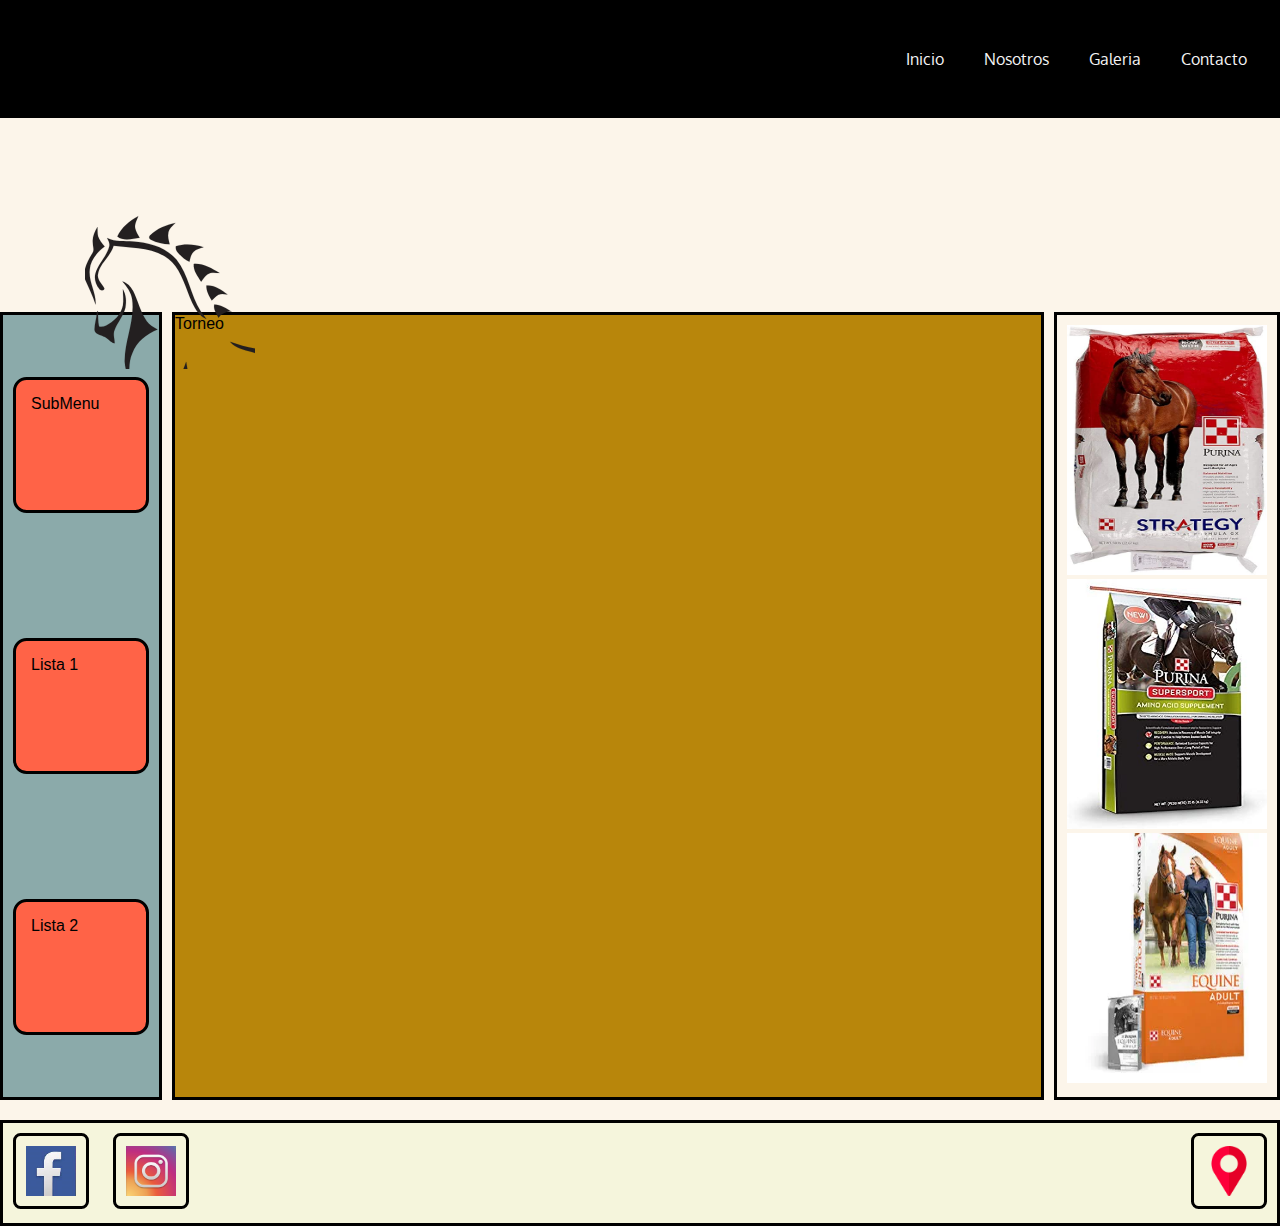
==== commit 1840bc06: "actualización de index y otros links" ====
--- a/index.html
+++ b/index.html
@@ -18,7 +18,7 @@
                 <!-- "ul" es para realizar listas desordenadas -->
                     <li class="menu__lista__item">
                     <!-- "li" list, para listar -->
-                        <a href="">Inicio</a>
+                        <a href="./index.html">Inicio</a>
                     </li>
                     <li class="menu__lista__item"><a href="./paginas/nosotros.html">Nosotros</a></li>
                     <li class="menu__lista__item"><a href="./paginas/galeria.html">Galeria</a></li>
--- a/estilos.css
+++ b/estilos.css
@@ -96,7 +96,7 @@
 
 .menu{
     display: flex;
-    justify-content: space-between;
+    justify-content: flex-end;
     align-items: center;
     background-color:black;
     padding: 10px;
